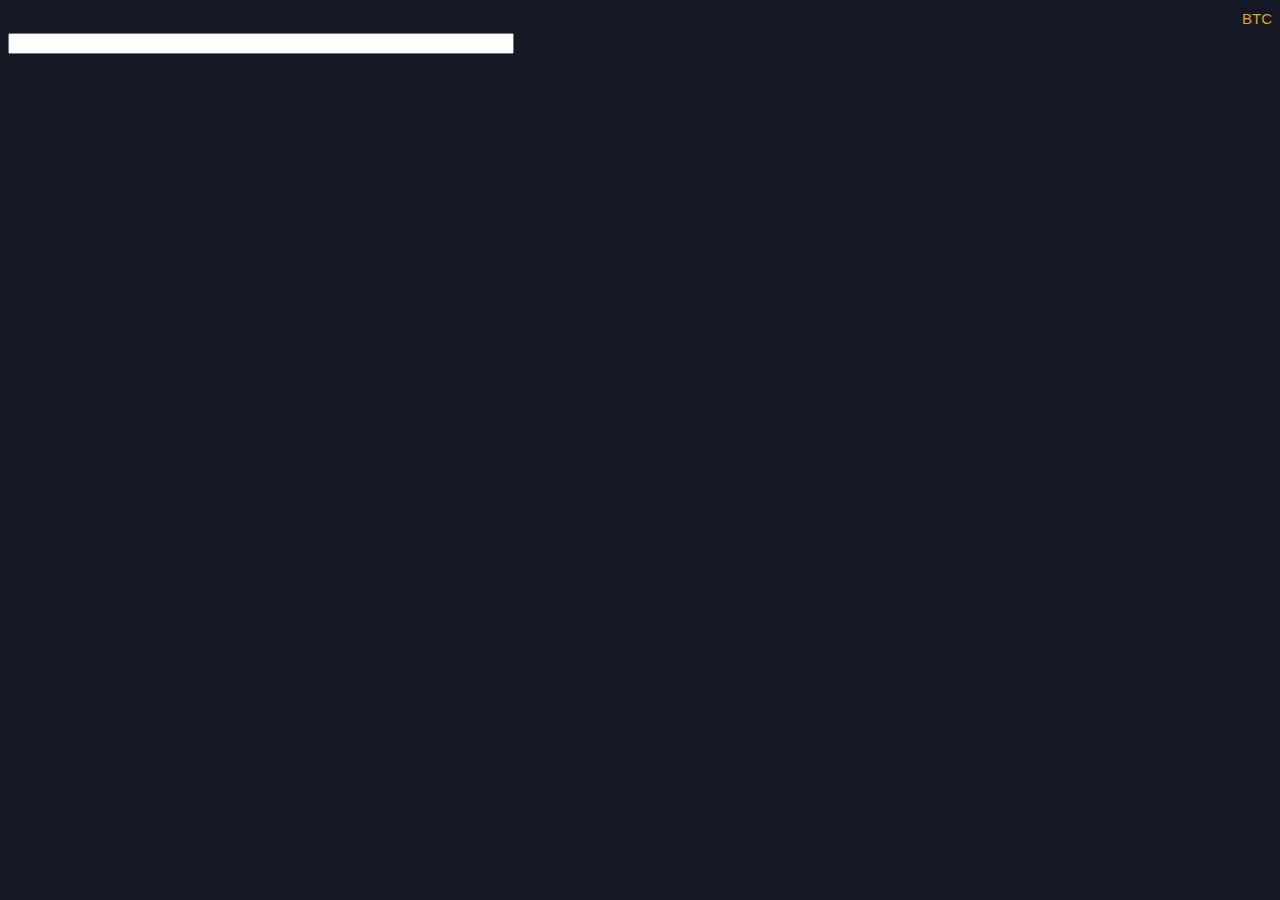
==== binance.html @ ef34d15c "Update binance.html" ====
<html>
        <meta name="viewport" content="width=device-width, initial-scale=1">
<body style= "
background-color: #151926;
font-family: 'Arial';
font-size: 15px;
font-weight: normal;
line-height: 1.5;
color: #ffff !important">


    

<script>

var coin ="BCHSV"
var pair ="BTC"
var paircoin=coin+"/ "+pair
var xmlhttp = new XMLHttpRequest();


xmlhttp.onreadystatechange = function() {
    if (this.readyState == 4 && this.status == 200) {
        var myObj = JSON.parse(this.responseText);
        document.getElementById("pair").innerHTML = myObj.symbol;
        document.getElementById("price").innerHTML = myObj.price;
var usdpr=myObj.price;
btcprice()
    }
};
xmlhttp.open("GET", "https://cors-anywhere.herokuapp.com/https://api.binance.com/api/v1/ticker/price?symbol="+coin+pair, true);
xmlhttp.send();



var btcprice= new XMLHttpRequest();

btcprice.onreadystatechange = function() {
    if (this.readyState == 4 && this.status == 200) {
        var myObj = JSON.parse(this.responseText);
       var btc_price = myObj.price;
       var result_btc = parseFloat(btc_price).toFixed(2);
        document.getElementById("btcprice").innerHTML = result_btc;
       
      
        usd();
          }
};
btcprice.open("GET", "https://cors-anywhere.herokuapp.com/https://api.binance.com/api/v1/ticker/price?symbol=BTCUSDT", true);
btcprice.send();

  function usd(){
var usdok = document.getElementById("btcprice").innerHTML;
var coinprice = document.getElementById("price").innerHTML;

var usdresult = usdok*coinprice;
var result = usdresult.toFixed (2);
   document.getElementById("priceusd").innerHTML = result;
          
 }

   
</script>

<div style="background-color: black;width:100%"> 
      <label style="color:goldenrod" id="pair" ></label>
      <label id ="price"></label>
      <label id ="priceusd"></label>
    <div style="float: right;"> 
        <label style="color:goldenrod">BTC</label>
      <label id ="btcprice" ></label>
    </div>
</div>


<div style="padding-top: 2% ;text-align: left">

    <label id="pair" style=""></label>
    <label id ="price"></label>

<input value="" id="lastprice" style="width:40%">

<div>
</body>
</html>
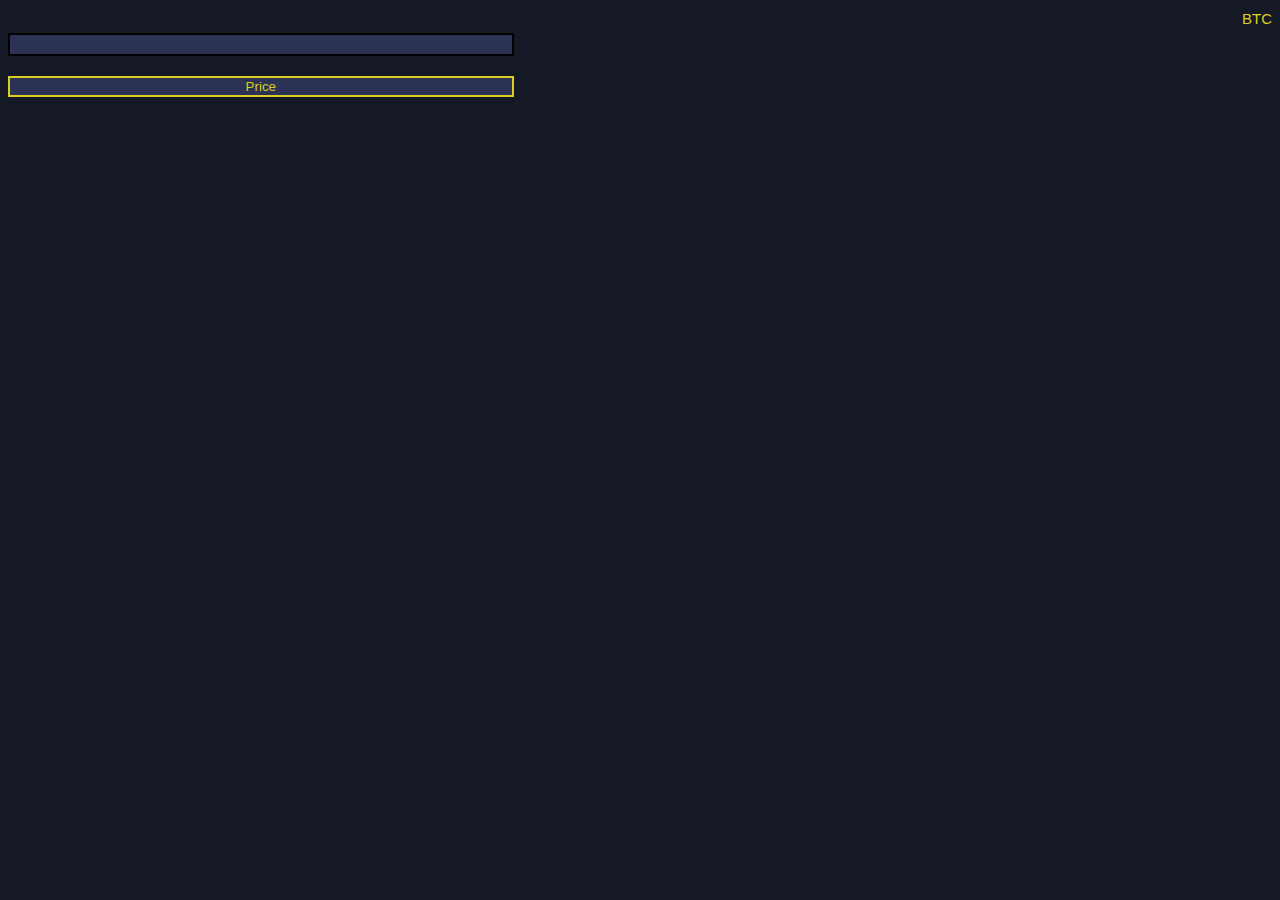
==== commit 1e6ca811: "Update binance.html" ====
--- a/binance.html
+++ b/binance.html
@@ -1,12 +1,39 @@
 <html>
         <meta name="viewport" content="width=device-width, initial-scale=1">
-<body style= "
-background-color: #151926;
+
+<style>#lastprice {
+             border-color: black;
+             color: #ffff;
+              width:40% ;
+              background-color:#2b3253;
+              border-style: solid;
+              font-size: 15px;
+              }
+
+#but{
+    width:40% ;
+    background-color:#2b3253;
+    border-color: rgb(218, 206, 32);
+    border-style:solid ;
+   margin-top: 20px;
+   color:rgb(218, 206, 32);
+}
+
+    body{background-color: #151926;
 font-family: 'Arial';
 font-size: 15px;
 font-weight: normal;
 line-height: 1.5;
-color: #ffff !important">
+color: #ffff !important}
+
+
+
+    }
+</style>
+
+
+
+<body>
 
 
     
@@ -63,11 +90,11 @@
 </script>
 
 <div style="background-color: black;width:100%"> 
-      <label style="color:goldenrod" id="pair" ></label>
+      <label style="color:rgb(218, 206, 32)" id="pair" ></label>
       <label id ="price"></label>
       <label id ="priceusd"></label>
     <div style="float: right;"> 
-        <label style="color:goldenrod">BTC</label>
+        <label style="color:rgb(218, 206, 32)">BTC</label>
       <label id ="btcprice" ></label>
     </div>
 </div>
@@ -78,7 +105,10 @@
     <label id="pair" style=""></label>
     <label id ="price"></label>
 
-<input value="" id="lastprice" style="width:40%">
+<input type="text"  id="lastprice" >
+</br>
+
+<input type="button"  value="Price" id="but" >
 
 <div>
 </body>
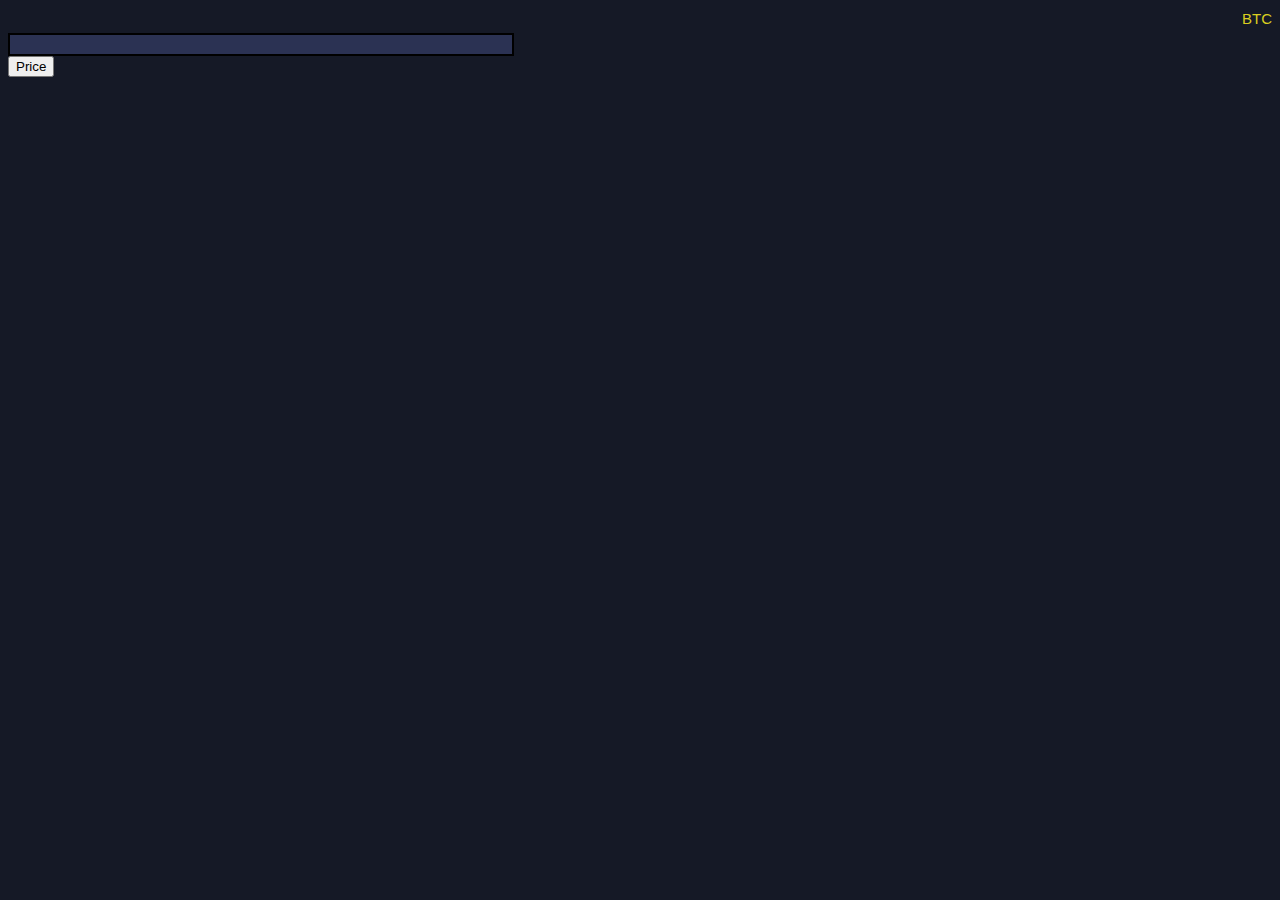
==== commit e320056c: "Update binance.html" ====
--- a/binance.html
+++ b/binance.html
@@ -10,7 +10,8 @@
               font-size: 15px;
               }
 
-#but{
+.button{
+    display: inline-block;
     width:40% ;
     background-color:#2b3253;
     border-color: rgb(218, 206, 32);
@@ -28,7 +29,7 @@
 
 
 
-    }
+    
 </style>
 
 
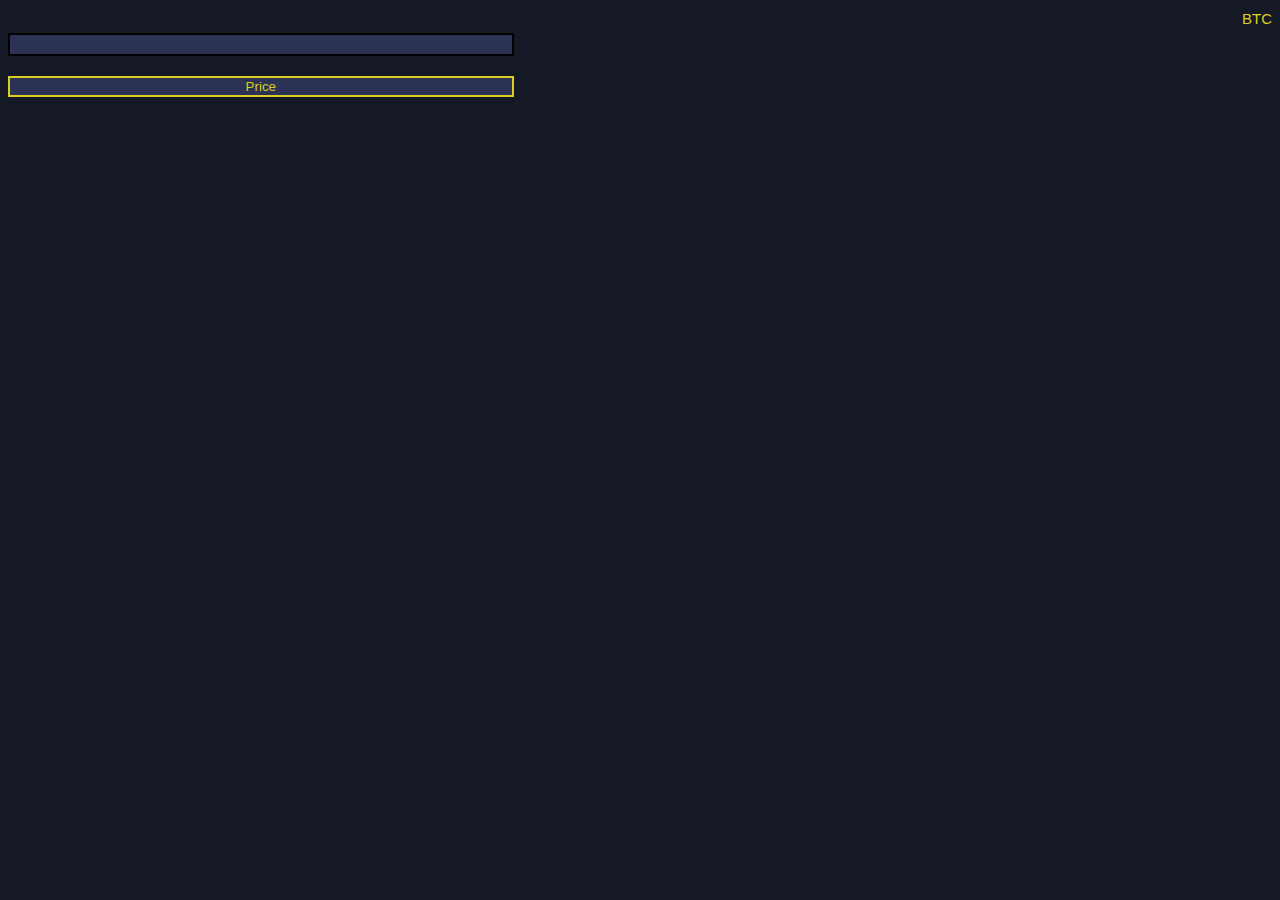
==== commit b4fb4125: "Update binance.html" ====
--- a/binance.html
+++ b/binance.html
@@ -10,7 +10,8 @@
               font-size: 15px;
               }
 
-.button{
+#but{
+    display:block;
     display: inline-block;
     width:40% ;
     background-color:#2b3253;
